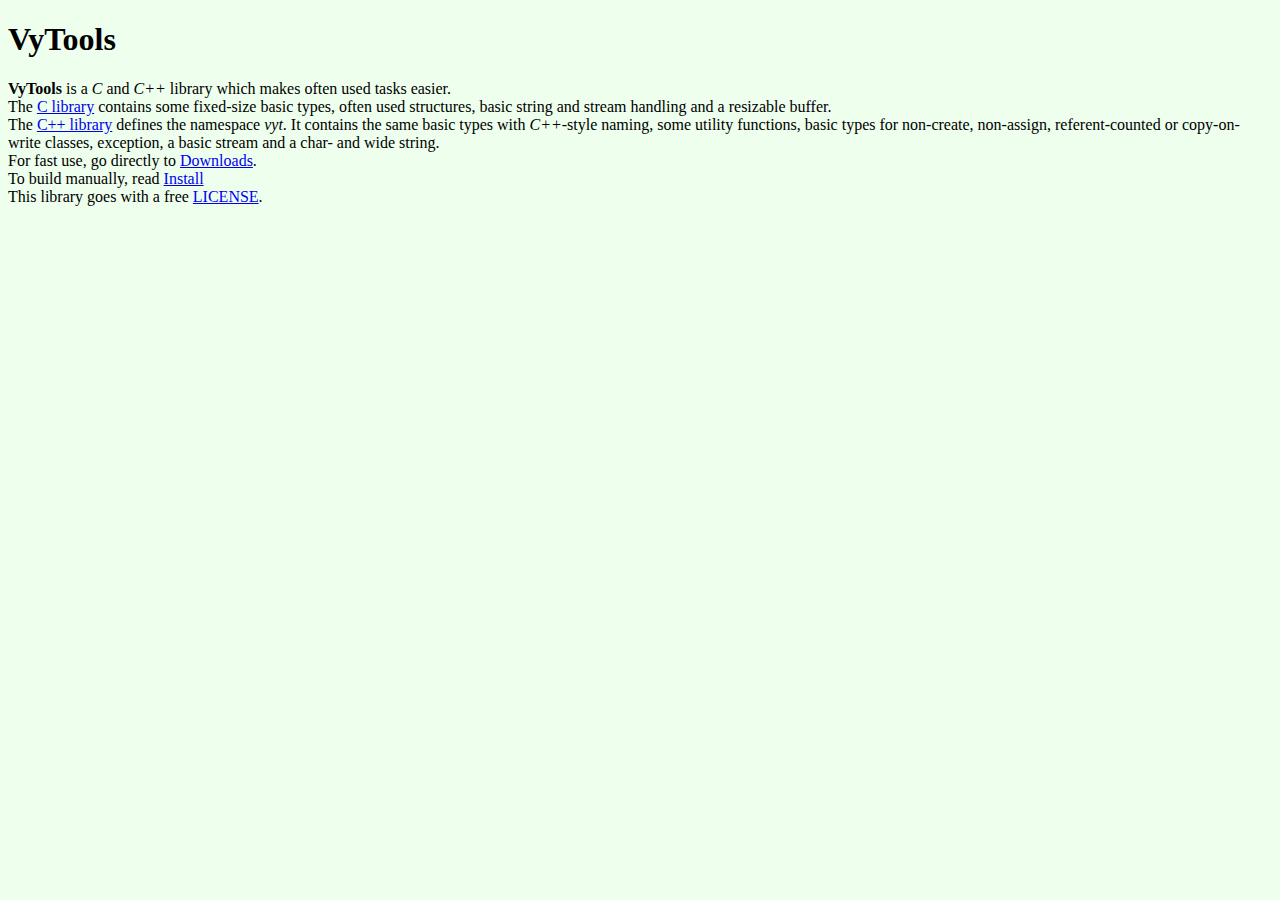
==== docs/index.html @ 7a0e75a8 "fejl" ====
<!DOCTYPE html>
<html>
<head>
<meta charset="UTF-8">
<meta name="viewport" content="width=device-width, initial-scale=1.0">

<link rel="stylesheet" href="style.css">
</head>
<body>
<div class="br"/>
<div class="br"/>
<h1>VyTools</h1>
<div class="br"/>
<strong>VyTools</strong> is a <em>C</em> and <em>C++</em> library which 
makes often used tasks easier. 
<div class="br"/>
The <a href="C">C library</a> contains some fixed-size basic types,
often used structures, basic string and stream handling
and a resizable buffer.
<div class="br"/>
The <a href="Cpp">C++ library</a> defines the namespace <em>vyt</em>.
It contains the same basic types with <em>C++</em>-style naming,
some utility functions, basic types for non-create,
non-assign, referent-counted or copy-on-write classes,
exception, a basic stream and a char- and wide string. 
<div class="br"/>
For fast use, go directly to <a href="https://github.com/Doi6doi/vytools/releases">Downloads</a>.
<div class="br"/>
To build manually, read <a href="Install">Install</a>
<div class="br"/>
This library goes with a free <a href="https://github.com/Doi6doi/vytools/blob/main/LICENSE">LICENSE</a>.
<div class="br"/>
</body></html>
---- docs/style.css ----
body {
   background-color: #efe;
}
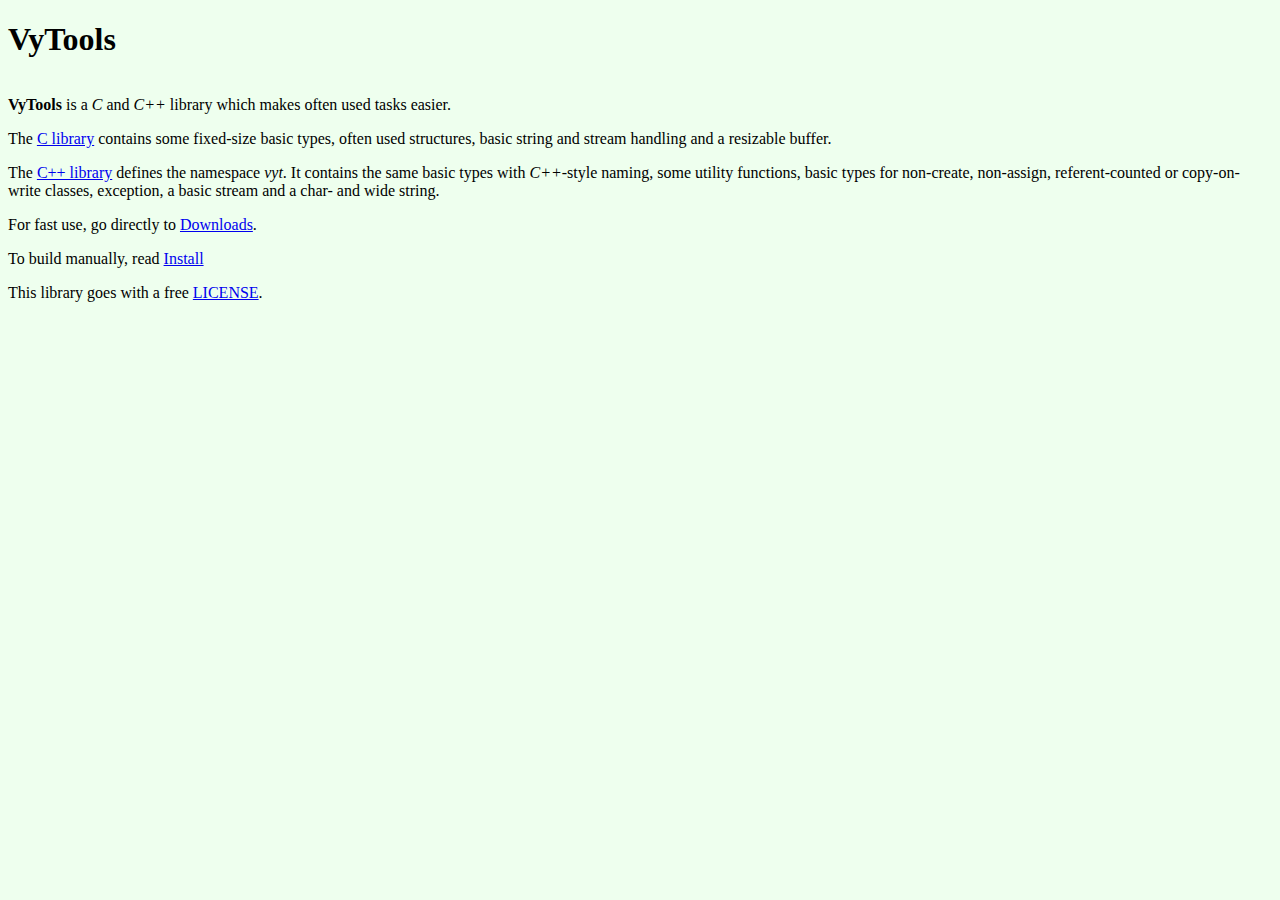
==== commit d768200e: "fejl" ====
--- a/docs/index.html
+++ b/docs/index.html
@@ -7,27 +7,25 @@
 <link rel="stylesheet" href="style.css">
 </head>
 <body>
-<div class="br"/>
-<div class="br"/>
 <h1>VyTools</h1>
-<div class="br"/>
+<div class="br"></div>
 <strong>VyTools</strong> is a <em>C</em> and <em>C++</em> library which 
 makes often used tasks easier. 
-<div class="br"/>
+<div class="br"></div>
 The <a href="C">C library</a> contains some fixed-size basic types,
 often used structures, basic string and stream handling
 and a resizable buffer.
-<div class="br"/>
+<div class="br"></div>
 The <a href="Cpp">C++ library</a> defines the namespace <em>vyt</em>.
 It contains the same basic types with <em>C++</em>-style naming,
 some utility functions, basic types for non-create,
 non-assign, referent-counted or copy-on-write classes,
 exception, a basic stream and a char- and wide string. 
-<div class="br"/>
+<div class="br"></div>
 For fast use, go directly to <a href="https://github.com/Doi6doi/vytools/releases">Downloads</a>.
-<div class="br"/>
+<div class="br"></div>
 To build manually, read <a href="Install">Install</a>
-<div class="br"/>
+<div class="br"></div>
 This library goes with a free <a href="https://github.com/Doi6doi/vytools/blob/main/LICENSE">LICENSE</a>.
-<div class="br"/>
+<div class="br"></div>
 </body></html>--- a/docs/style.css
+++ b/docs/style.css
@@ -2,3 +2,7 @@
    background-color: #efe;
 }
 
+.br {
+   height: 1em;
+}
+
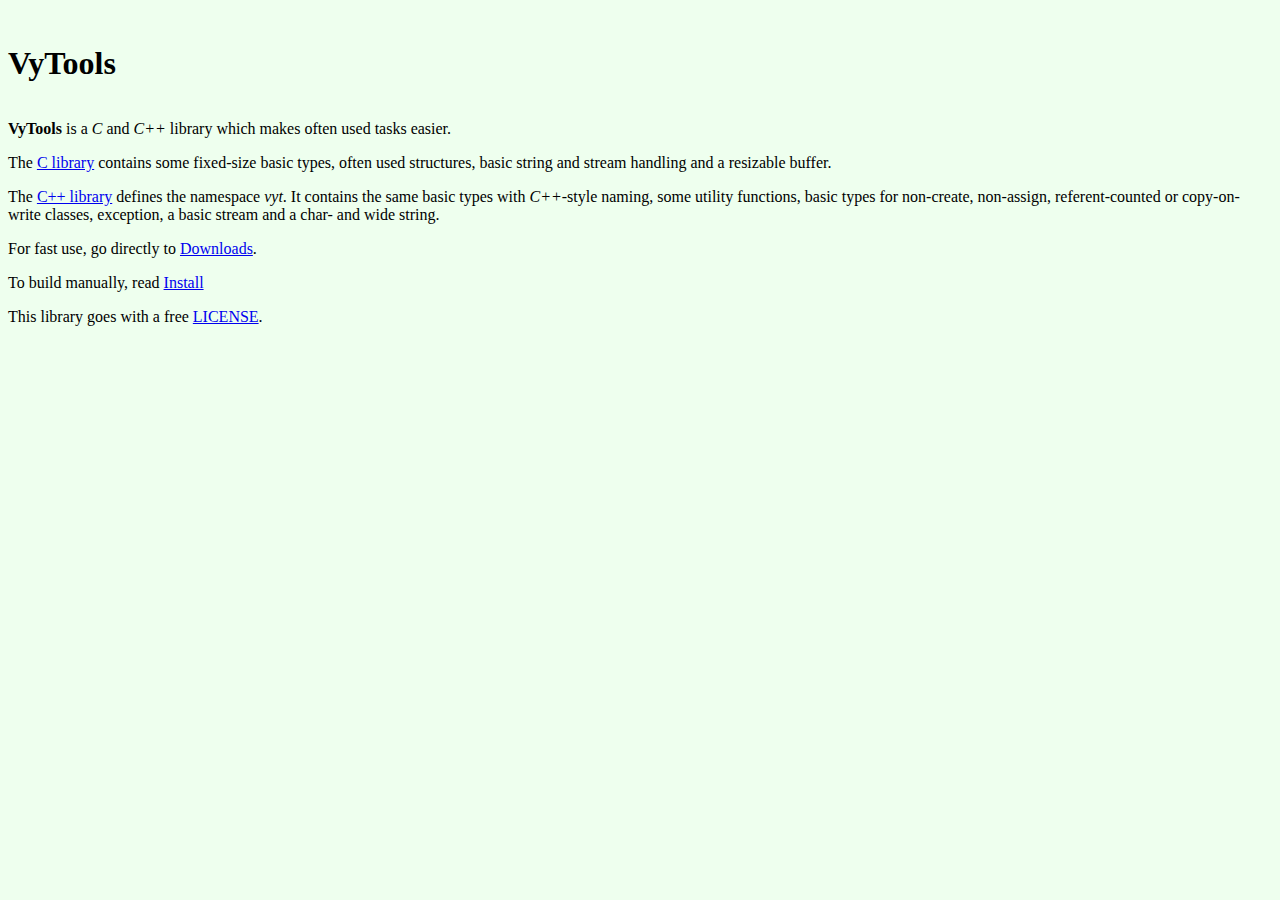
==== commit 0b95371f: "fejl" ====
--- a/docs/index.html
+++ b/docs/index.html
@@ -7,16 +7,17 @@
 <link rel="stylesheet" href="style.css">
 </head>
 <body>
+<div class="br"></div>
 <h1>VyTools</h1>
 <div class="br"></div>
 <strong>VyTools</strong> is a <em>C</em> and <em>C++</em> library which 
 makes often used tasks easier. 
 <div class="br"></div>
-The <a href="C">C library</a> contains some fixed-size basic types,
+The <a href="C.html">C library</a> contains some fixed-size basic types,
 often used structures, basic string and stream handling
 and a resizable buffer.
 <div class="br"></div>
-The <a href="Cpp">C++ library</a> defines the namespace <em>vyt</em>.
+The <a href="Cpp.html">C++ library</a> defines the namespace <em>vyt</em>.
 It contains the same basic types with <em>C++</em>-style naming,
 some utility functions, basic types for non-create,
 non-assign, referent-counted or copy-on-write classes,
@@ -24,7 +25,7 @@
 <div class="br"></div>
 For fast use, go directly to <a href="https://github.com/Doi6doi/vytools/releases">Downloads</a>.
 <div class="br"></div>
-To build manually, read <a href="Install">Install</a>
+To build manually, read <a href="Install.html">Install</a>
 <div class="br"></div>
 This library goes with a free <a href="https://github.com/Doi6doi/vytools/blob/main/LICENSE">LICENSE</a>.
 <div class="br"></div>
--- a/docs/style.css
+++ b/docs/style.css
@@ -6,3 +6,17 @@
    height: 1em;
 }
 
+code {
+   background-color: #eee;
+   padding: 0.3em;
+   border-radius: 0.5em;
+}
+
+.li {
+   margin-left: 1em;
+}
+
+.li::before {
+   content: '\2022';
+   margin-right: 0.5em;
+}
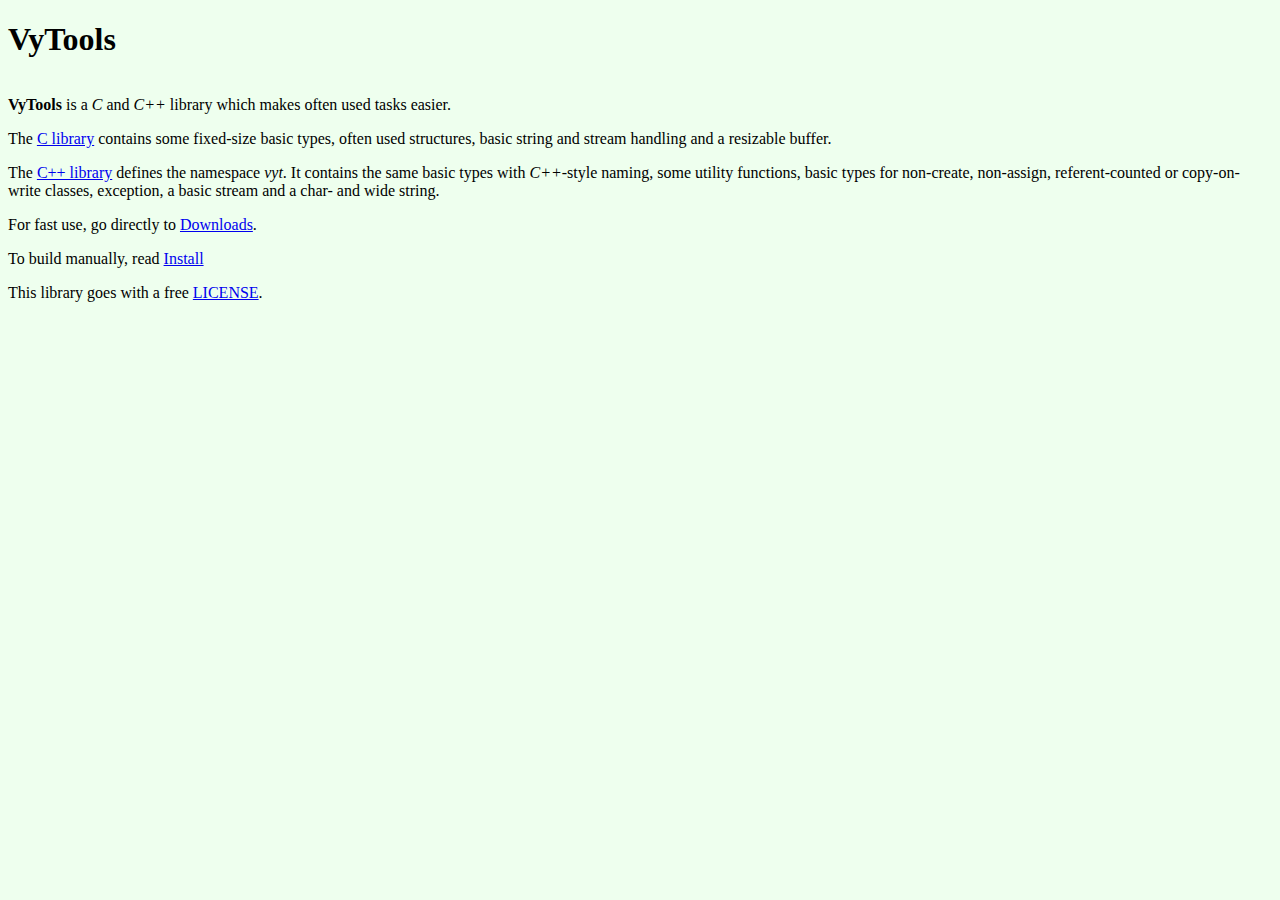
==== commit 4630533f: "fejl" ====
--- a/docs/index.html
+++ b/docs/index.html
@@ -7,26 +7,38 @@
 <link rel="stylesheet" href="style.css">
 </head>
 <body>
-<div class="br"></div>
+<div class="part file">
+<div class="part">
 <h1>VyTools</h1>
-<div class="br"></div>
-<strong>VyTools</strong> is a <em>C</em> and <em>C++</em> library which 
-makes often used tasks easier. 
-<div class="br"></div>
+<div class="lbr"></div>
+
+<strong>VyTools</strong> is a <em>C</em> and <em>C++</em> library which
+makes often used tasks easier.
+<div class="lbr"></div>
+
 The <a href="C.html">C library</a> contains some fixed-size basic types,
 often used structures, basic string and stream handling
 and a resizable buffer.
-<div class="br"></div>
+<div class="lbr"></div>
+
 The <a href="Cpp.html">C++ library</a> defines the namespace <em>vyt</em>.
 It contains the same basic types with <em>C++</em>-style naming,
 some utility functions, basic types for non-create,
 non-assign, referent-counted or copy-on-write classes,
-exception, a basic stream and a char- and wide string. 
-<div class="br"></div>
+exception, a basic stream and a char- and wide string.
+<div class="lbr"></div>
+
 For fast use, go directly to <a href="https://github.com/Doi6doi/vytools/releases">Downloads</a>.
-<div class="br"></div>
+<div class="lbr"></div>
+
 To build manually, read <a href="Install.html">Install</a>
-<div class="br"></div>
+<div class="lbr"></div>
+
 This library goes with a free <a href="https://github.com/Doi6doi/vytools/blob/main/LICENSE">LICENSE</a>.
-<div class="br"></div>
+<div class="lbr"></div>
+
+</div>
+
+</div>
+
 </body></html>--- a/docs/style.css
+++ b/docs/style.css
@@ -3,13 +3,22 @@
 }
 
 .br {
+   height: 0.2em;
+}
+
+.lbr {
    height: 1em;
+}
+
+pre {
+   margin: 0;
 }
 
 code {
    background-color: #eee;
    padding: 0.3em;
    border-radius: 0.5em;
+   display: inline-block;
 }
 
 .li {
@@ -20,3 +29,11 @@
    content: '\2022';
    margin-right: 0.5em;
 }
+
+.part.field {
+   margin-left: 2em;
+}
+
+.part.param {
+   margin-left: 2em;
+}
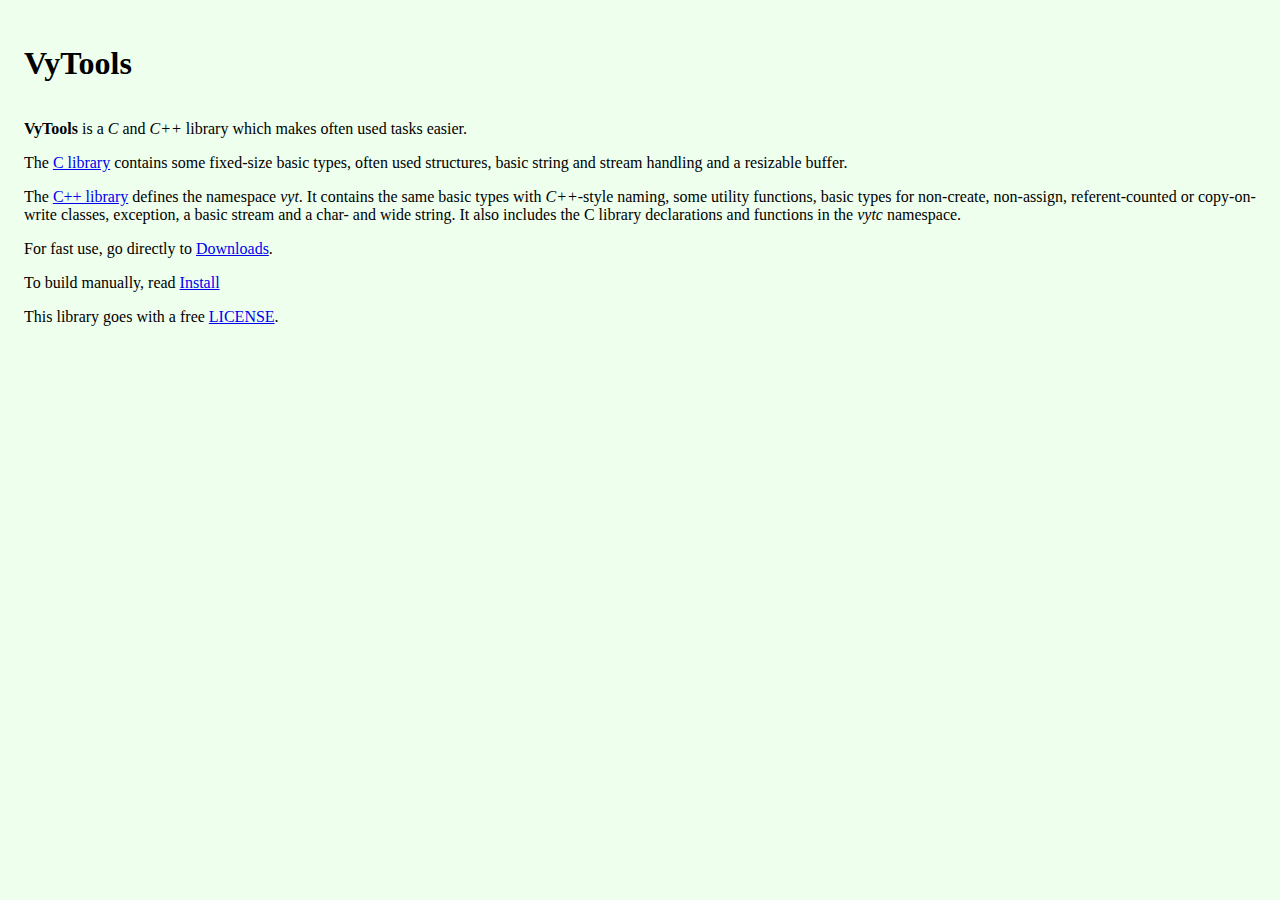
==== commit 3f2cb1f2: "fejl" ====
--- a/docs/index.html
+++ b/docs/index.html
@@ -26,6 +26,8 @@
 some utility functions, basic types for non-create,
 non-assign, referent-counted or copy-on-write classes,
 exception, a basic stream and a char- and wide string.
+It also includes the C library declarations and functions
+in the <em>vytc</em> namespace.
 <div class="lbr"></div>
 
 For fast use, go directly to <a href="https://github.com/Doi6doi/vytools/releases">Downloads</a>.
--- a/docs/style.css
+++ b/docs/style.css
@@ -1,5 +1,14 @@
+* {
+   box-sizing: border-box;
+}
+
 body {
    background-color: #efe;
+   padding: 1em;
+}
+
+.hr {
+   height: 3em;
 }
 
 .br {
@@ -23,17 +32,25 @@
 
 .li {
    margin-left: 1em;
+   margin-bottom: 0.3em;
 }
 
-.li::before {
-   content: '\2022';
-   margin-right: 0.5em;
-}
-
-.part.field {
+.part.field, 
+.part.param, 
+.part.return,
+.parts {
    margin-left: 2em;
 }
 
-.part.param {
-   margin-left: 2em;
+.parts .part.field {
+   margin-left:0;
 }
+
+.cls {
+   border: 1px solid #ddd;
+   border-radius: 1em;
+}
+
+.bullet {
+   margin-right: 0.7em;
+}
